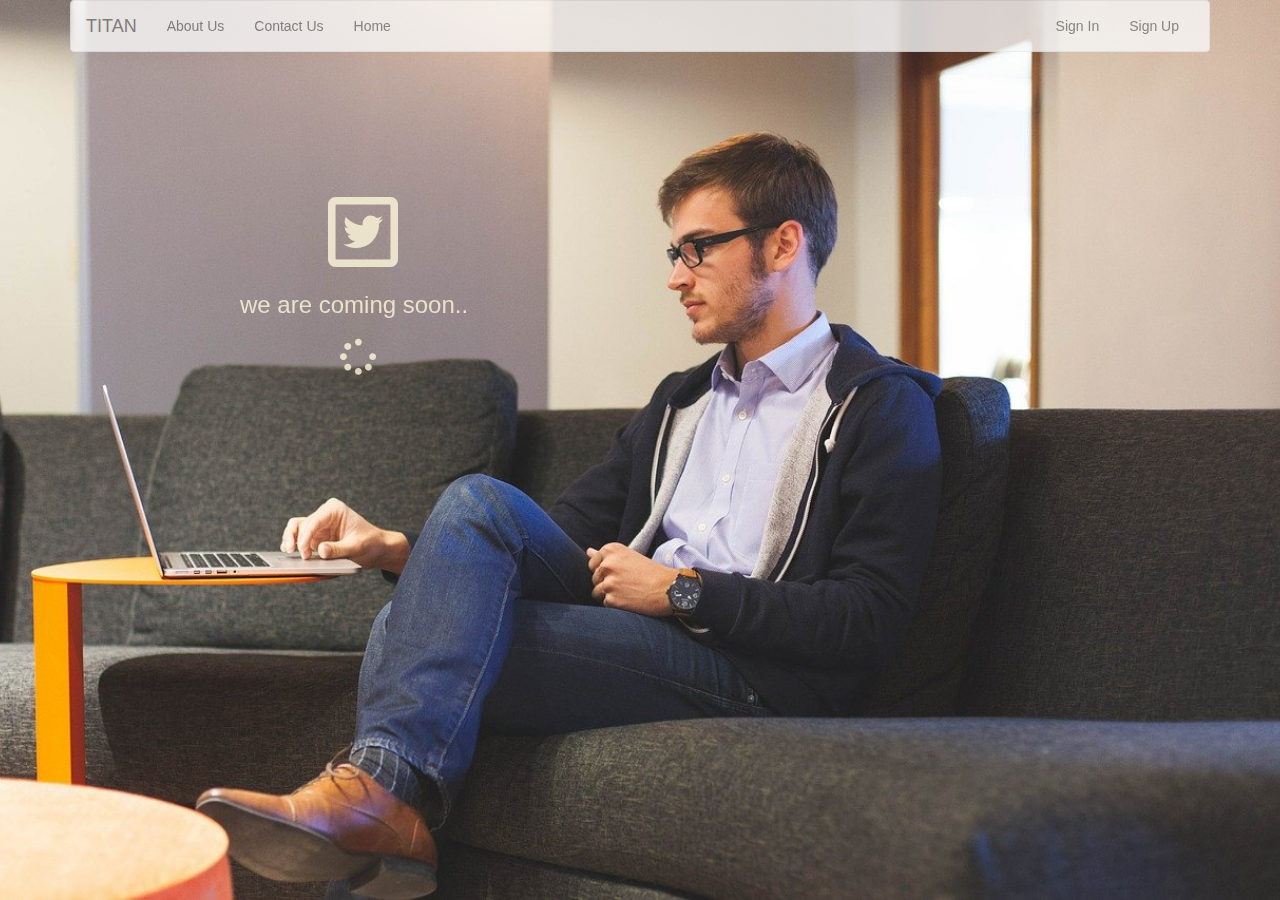
==== index.html @ 7aeb1d17 "landing page change" ====
<!DOCTYPE html>
<html lang="en">
  <head>
    <meta charset="UTF-8" />
    <meta name="viewport" content="width=device-width, initial-scale=1.0" />
    <meta http-equiv="X-UA-Compatible" content="ie=edge" />
    <meta name="Description" content="Enter your description here" />
    <link
      rel="stylesheet"
      href="https://cdnjs.cloudflare.com/ajax/libs/twitter-bootstrap/3.3.7/css/bootstrap.min.css"
    />
    <link
      rel="stylesheet"
      href="https://cdnjs.cloudflare.com/ajax/libs/font-awesome/5.15.0/css/all.min.css"
    />
    <link rel="stylesheet" href="css/index.css" />
    <link
      href="https://fonts.googleapis.com/css2?family=Catamaran:wght@100&display=swap"
      rel="stylesheet"
    />
    <link
      rel="stylesheet"
      href="https://stackpath.bootstrapcdn.com/font-awesome/4.7.0/css/font-awesome.min.css"
    />

    <title>social</title>
  </head>
  <body>
    <div class="container">
      <nav class="navbar navbar-default">
        <div class="container-fluid">
          <!-- Brand and toggle get grouped for better mobile display -->
          <div class="navbar-header">
            <button
              type="button"
              class="navbar-toggle collapsed"
              data-toggle="collapse"
              data-target="#bs-example-navbar-collapse-1"
              aria-expanded="false"
            >
              <span class="sr-only">Toggle navigation</span>
              <span class="icon-bar"></span>
              <span class="icon-bar"></span>
              <span class="icon-bar"></span>
            </button>
            <a class="navbar-brand" href="#">TITAN</a>
          </div>

          <!-- Collect the nav links, forms, and other content for toggling -->
          <div
            class="collapse navbar-collapse"
            id="bs-example-navbar-collapse-1"
          >
            <ul class="nav navbar-nav">
              <li><a href="#">About Us</a></li>
              <li><a href="#">Contact Us</a></li>
              <li><a href="#">Home</a></li>
            </ul>
            <ul class="nav navbar-nav navbar-right">
              <li><a href="#">Sign In</a></li>
              <li>
                <a href="#" role="button">Sign Up</a>
              </li>
            </ul>
          </div>
          <!-- /.navbar-collapse -->
        </div>
        <!-- /.container-fluid -->
      </nav>
      <div class="container">
        <div class="row">
          <div>
            <h2>
              <span class="fa-stack fa-lg">
                <i class="far fa-square fa-stack-2x"></i>
                <i class="fab fa-twitter fa-stack-1x"></i>
              </span>
              <h3>we are coming soon..</h3>
              <h1><i class="fas fa-spinner"></i></h1>
              
            </h2>
          </div>
        </div>
      </div>
    </div>
    <script src="https://cdnjs.cloudflare.com/ajax/libs/jquery/3.5.1/jquery.min.js"></script>
    <script src="https://cdnjs.cloudflare.com/ajax/libs/twitter-bootstrap/3.3.7/js/bootstrap.min.js"></script>
  </body>
</html>
---- css/index.css ----
body{

    background-image: url(../background.jpg);
   background-repeat: no-repeat;
   background-size: cover;
   height: 100%;
   width: 100%;
   opacity: .8;
   background-position: center;
}
html{
    height: 100%;
}
h2{
    text-align: center;
    padding-top:100px;
    padding-right: 50%;
    color: cornsilk;
}
h3{
    padding-left: 170px;
    color: cornsilk;
}
h1{
    color: cornsilk;
    padding-left: 270px;
}

 @media(max-width:768px){
     h3{
     
         padding-left: 15px;
     }
     h1{

         padding-left: 95px;
     }
    

 }
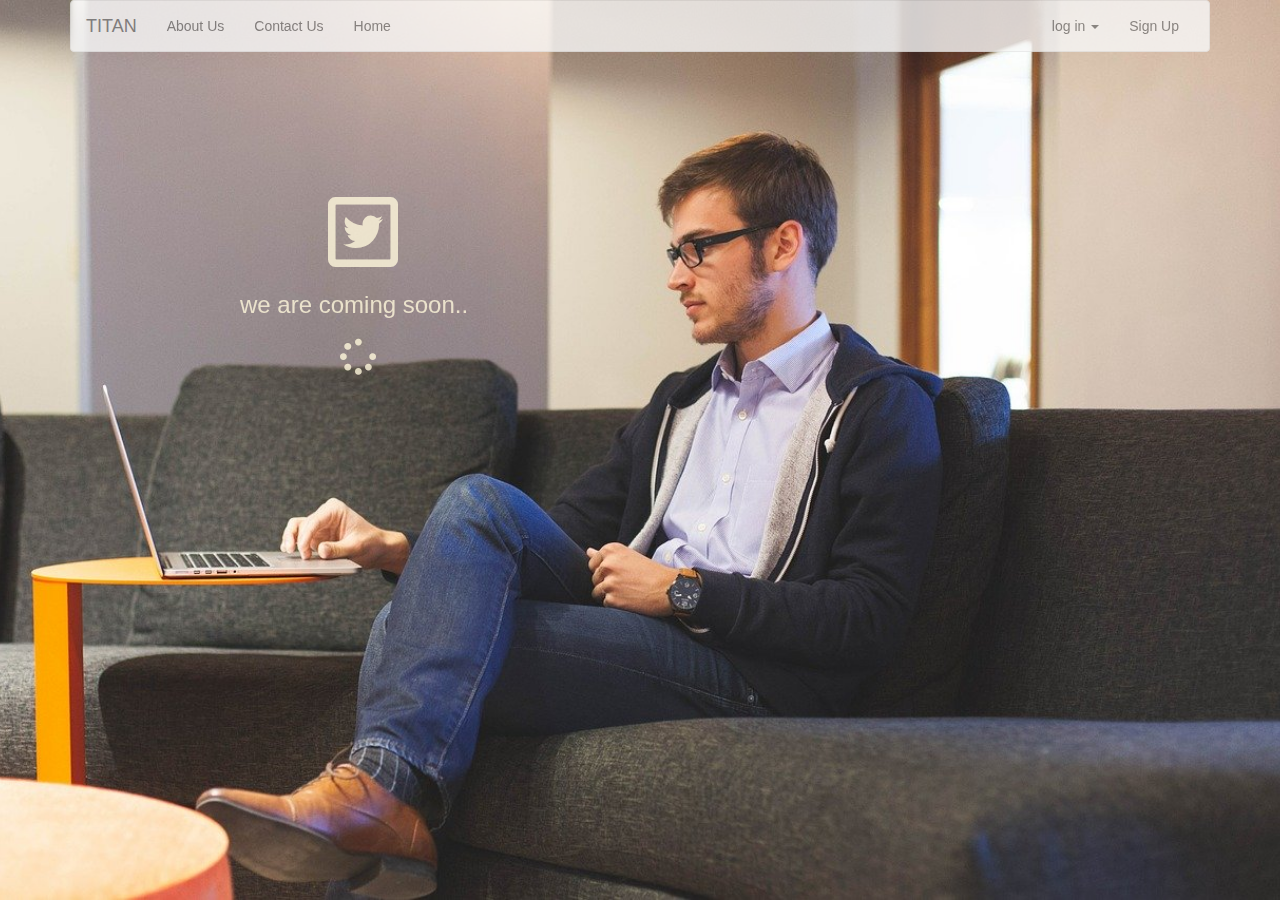
==== commit fcdca032: "facebook and twitter log in option have been added" ====
--- a/index.html
+++ b/index.html
@@ -55,9 +55,27 @@
               <li><a href="#">About Us</a></li>
               <li><a href="#">Contact Us</a></li>
               <li><a href="#">Home</a></li>
+             
             </ul>
             <ul class="nav navbar-nav navbar-right">
-              <li><a href="#">Sign In</a></li>
+              <li class="dropdown">
+                <a href="#" class="dropdown-toggle" data-toggle="dropdown">log in   <span class="caret"></span></a>
+                <ul id="login" class="dropdown-menu">
+                  <li>
+                    <div class="row">
+                      <div class="col-md-12">
+                        <div class="social-button">
+                          <a href="#" class="btn btn-fb" ><i class="fa fa-facebook">facebook</i>
+                          </i></a>
+                          <a href="#" class="btn btn-tw" ><i class="fa fa-twitter">twitter</i>
+                          </i></a>
+                        </div>
+                      </div>
+                    </div>
+                  </li>
+                </ul>
+              
+              </li>
               <li>
                 <a href="#" role="button">Sign Up</a>
               </li>
@@ -76,7 +94,7 @@
                 <i class="fab fa-twitter fa-stack-1x"></i>
               </span>
               <h3>we are coming soon..</h3>
-              <h1><i class="fas fa-spinner"></i></h1>
+              <h1> <i class="fas fa-spinner fa-spin"></i></h1>
               
             </h2>
           </div>
--- a/css/index.css
+++ b/css/index.css
@@ -24,6 +24,34 @@
 h1{
     color: cornsilk;
     padding-left: 270px;
+
+}
+#login{
+    min-width: 250px;
+     background-color:rgb(255, 255, 255, .7);
+     padding: 14 14 0;
+}
+.btn-fb{
+    color: #fff;
+    background-color:#3b599d;
+}
+.btn-tw{
+    color: #fff;
+    background-color:#55acee;
+    margin-left: 20px;
+}
+.social-button{
+    margin-left: 33px;
+}
+
+
+
+
+
+
+
+
+
 }
 
  @media(max-width:768px){
